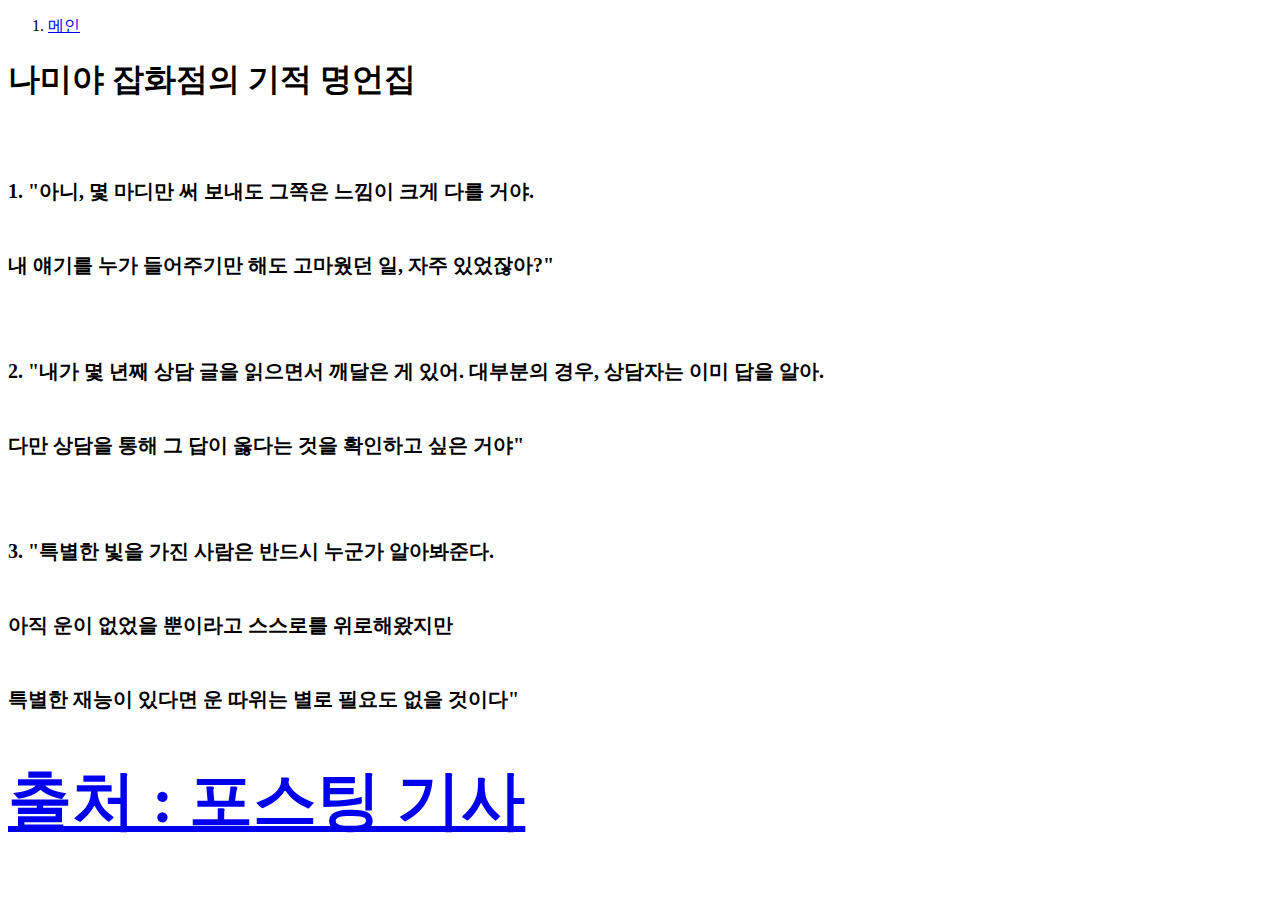
==== Script.html @ edf73319 "재 업로드" ====
<!DOCTYPE html>
<html>

  <head>
    <meta charset="utf-8">
    <title>명언집</title>
  </head>

  <body>

    <ol>
      <li><a href="index.html">메인</a></li>
    </ol>

<h1>나미야 잡화점의 기적 명언집<h1>

  <p style ="margin-top:30px;">
    <strong><span style="font-size:20px;">
    <br>1. "아니, 몇 마디만 써 보내도 그쪽은 느낌이 크게 다를 거야.

    <br><br>내 얘기를 누가 들어주기만 해도 고마웠던 일, 자주 있었잖아?"
      </span>
      </strong>
    </p>

    <p style ="margin-top:30px;">
      <strong><span style="font-size:20px;">
    <br>2. "내가 몇 년째 상담 글을 읽으면서 깨달은 게 있어. 대부분의 경우, 상담자는 이미 답을 알아.

    <br><br>다만 상담을 통해 그 답이 옳다는 것을 확인하고 싶은 거야"
      </span>
      </strong>
    </p>

    <p style ="margin-top:30px;">
      <strong><span style="font-size:20px;">
    <br>3. "특별한 빛을 가진 사람은 반드시 누군가 알아봐준다.

    <br><br>아직 운이 없었을 뿐이라고 스스로를 위로해왔지만

    <br><br>특별한 재능이 있다면 운 따위는 별로 필요도 없을 것이다"
      </span>
      </strong>
    </p>

<a href="http://eposting.co.kr/bbs/board.php?bo_table=blog_blog&wr_id=1570"
target="_blank"
title="Namu Wiki">
<h1>출처 : 포스팅 기사</h1></a>

  </body>

</html>
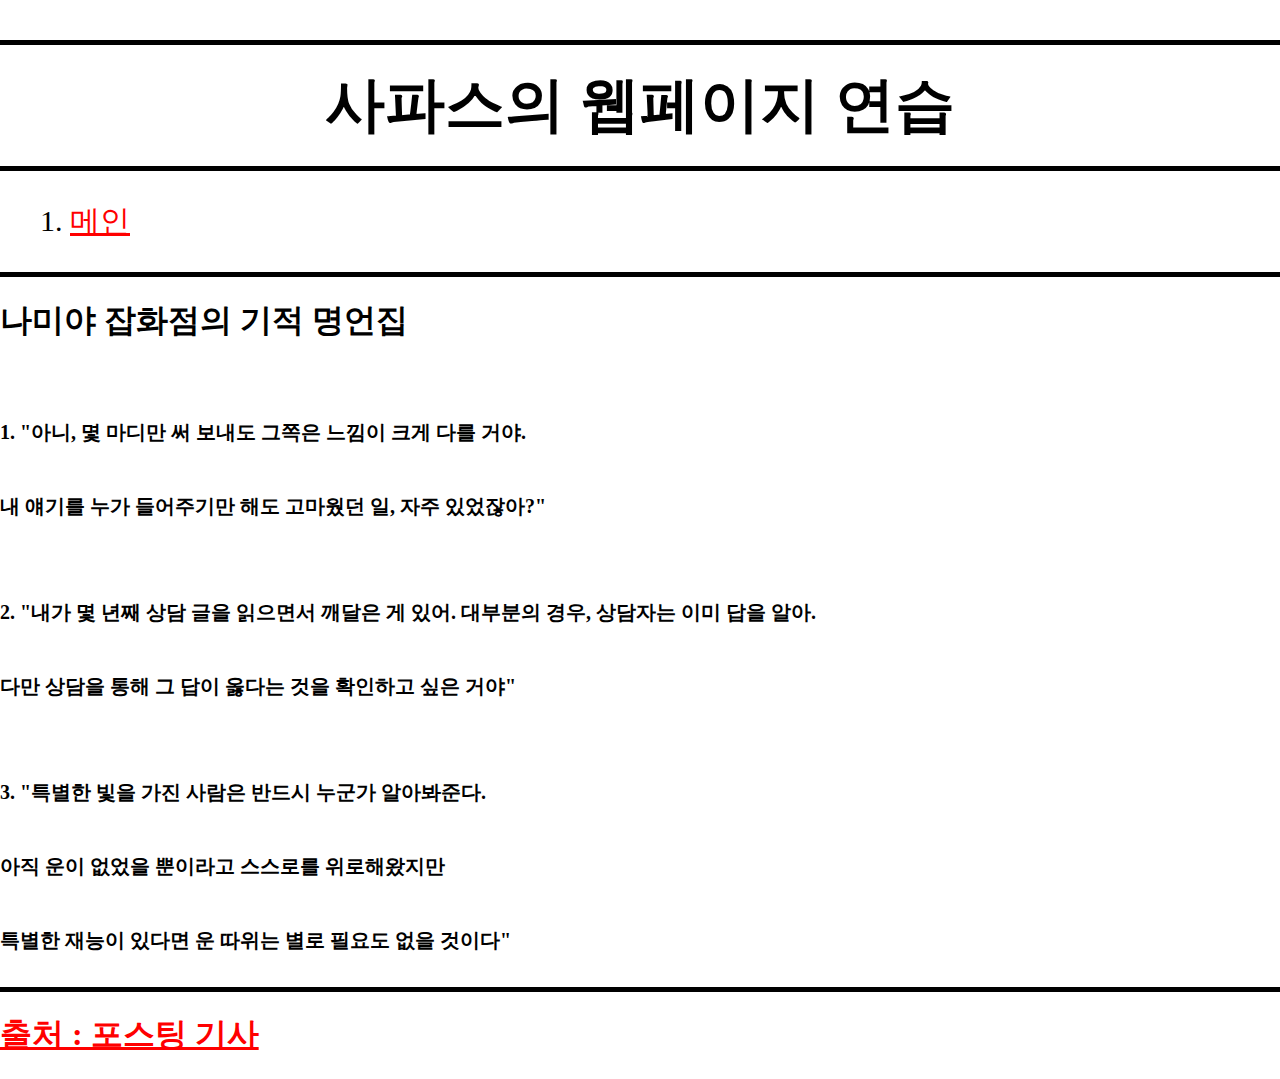
==== commit ac01f8a2: "CSS 개론 마지막" ====
--- a/Script.html
+++ b/Script.html
@@ -4,14 +4,23 @@
   <head>
     <meta charset="utf-8">
     <title>명언집</title>
+    <link rel="stylesheet" href="style.css">
   </head>
 
   <body>
+    <h1 class="HeadLine">
+      사파스의 웹페이지 연습
+    </h1>
 
+<div id="grid">
+
+<div class ="OtherLink">
     <ol>
       <li><a href="index.html">메인</a></li>
     </ol>
+</div>
 
+<div class="Story">
 <h1>나미야 잡화점의 기적 명언집<h1>
 
   <p style ="margin-top:30px;">
@@ -42,6 +51,9 @@
       </span>
       </strong>
     </p>
+  </div>
+
+</div>
 
 <a href="http://eposting.co.kr/bbs/board.php?bo_table=blog_blog&wr_id=1570"
 target="_blank"
--- a/style.css
+++ b/style.css
@@ -0,0 +1,46 @@
+a{
+  color:red;
+}
+body{
+  margin:0;
+}
+
+.HeadLine{
+  font-size: 60px;
+  text-align: center;
+  border-top: 5px solid black;
+  border-bottom: 5px solid black;
+  padding: 20px;
+  margin-bottom: 0px;
+}
+
+.OtherLink {
+  font-size: 30px;
+  border-right : 5px solid black;
+  margin-top: 0px;
+  padding-left: 30px;
+}
+
+.Main{
+  padding-left: 30px;
+}
+
+#grid{
+  display: grid;
+  grid-template-columns: 1fr 7fr;
+  border-bottom : 5px solid black;
+}
+
+@media(max-width:1550px) {
+  .OtherLink {
+    font-size: 30px;
+    border-right : none;
+    border-bottom: 5px solid black;
+    margin-top: 0px;
+    padding-left: 30px;
+  }
+
+  #grid{
+    display: block;
+  }
+}
